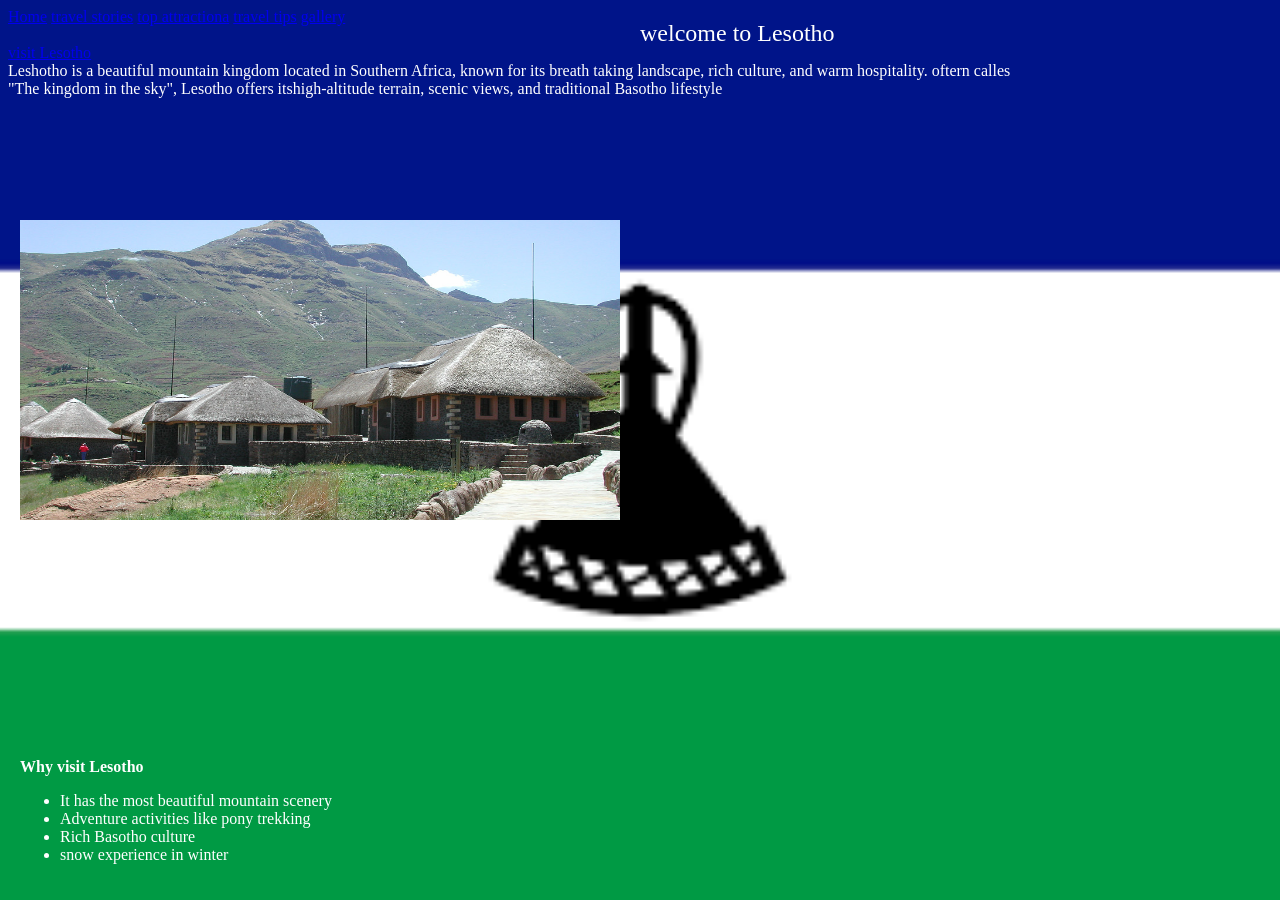
==== index.html @ 23794200 "Add files via upload" ====
<html>
<head>
<title>Welcome to Lesotho</title>
<link rel="stylesheet"href="style.css">
<style>

body {
flag-container
position:relative;
width:900%;
height:400px;


background-image:url("flag.png");
background-size:cover;
background-repeat:no-repeat;
background-position:center;
color:white;
}
.left-image{
position:absolute;
left:20px;
top:220px;
width:600px;
}
.top-text{
position:absolute;
top:20px;
left:50%;
transform:translatex(-50%)
color:white;
font-size:24px;
}
.bottom-text{
position:absolute;
bottom:20px;
left:20px;
color:white;
}


</style></head>

<body>
<nav>
<a href="index.html">Home</a>
<a href="travel stories.html">travel stories</a>
<a href="top attractions.html">top attractiona</a>
<a href="travel tips.html">travel tips</a>
<a href="gallery.html">gallery</a><br><br>
</nav>



<header>
<a href="https://www.google.com/search?sca_esv=bda6d699078b0aed&q=lesotho+weather+visit+lesotho&uds=ALYpb_ncDc7jTlmw6Mmq7NjuX5c-hkm7lGcn7ylQf8SP01vfdq1P1tCyT4Imf63cxWAQaFteQQM8naVVLEnzAGzT03NtYPAEvrPS8wJzP8iReaCrckfzW-XueLqpFG2Fr7ZpW_WUsLh1C08DSNFrfpziQ-sv4hawm6IeVANYx60GmNdo-RILxP4&udm=2&sa=X&ved=2ahUKEwiF7O7I8eqTAxWVXEEAHZCXFosQxKsJKAN6BAgUEAE&ictx=0&biw=1440&bih=773&dpr=1">visit Lesotho</a>

</header>
<div class="flag-container">
<img src="photo15.jpg" width="1200"height="300"length="300"
class="left-image">
</div>

<section>
<div class="top-text">welcome to Lesotho</div
<p>Leshotho is a beautiful mountain kingdom located in Southern Africa, known for its breath taking landscape, rich culture, and warm hospitality. oftern calles<br> "The kingdom in the sky", Lesotho offers itshigh-altitude terrain, scenic views, and traditional Basotho lifestyle</p>
</div> 
</section>

<section>
<div class="bottom-text">
<B>Why visit Lesotho</B>
<ul>
<li>It has the most beautiful mountain scenery</li>
<li>Adventure activities like pony trekking</li>
<li>Rich Basotho culture</li>
<li>snow experience in winter</li>
</ul>
</div>
</section>

</body>
</html>
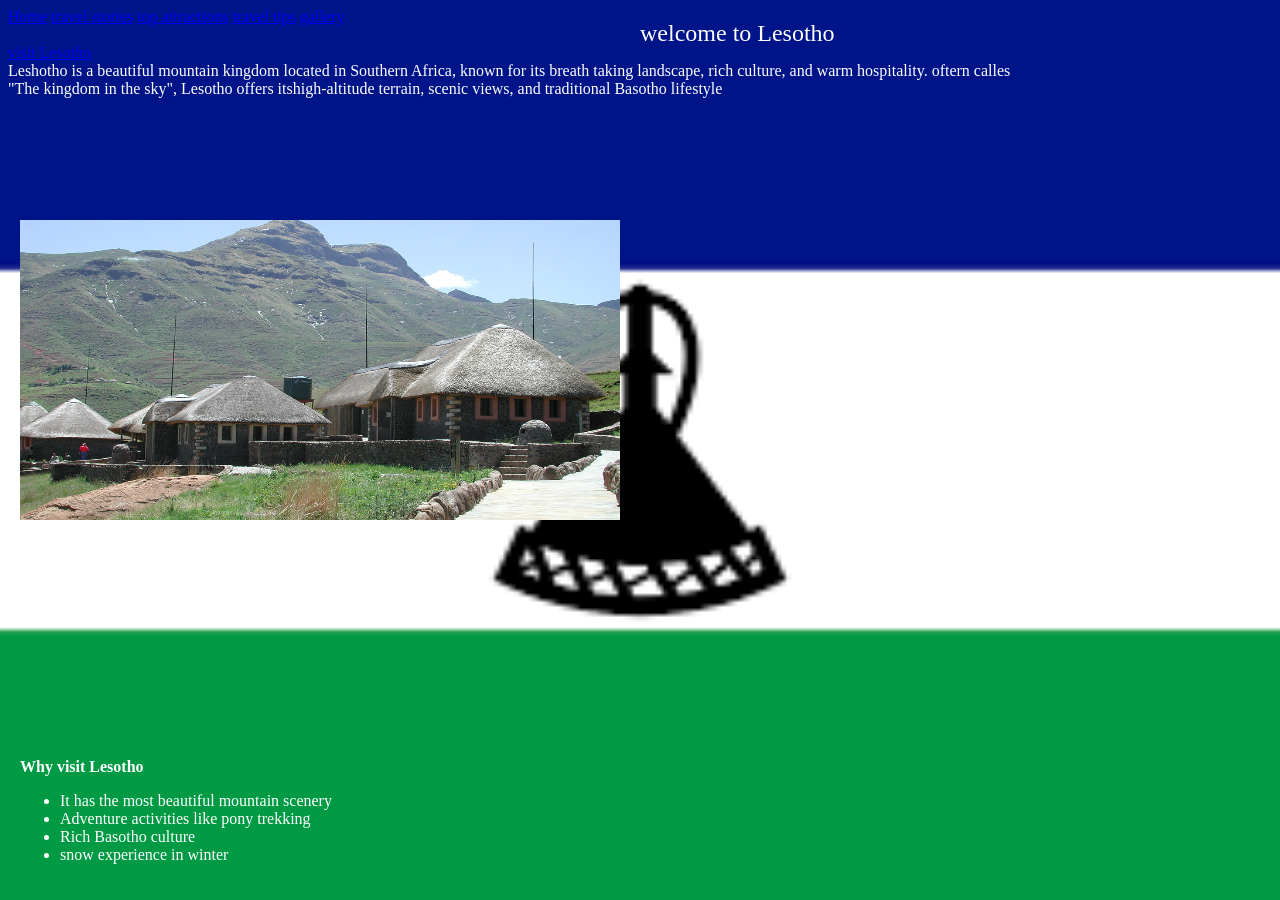
==== commit 2f4e17ac: "Update index.html" ====
--- a/index.html
+++ b/index.html
@@ -45,7 +45,7 @@
 <nav>
 <a href="index.html">Home</a>
 <a href="travel stories.html">travel stories</a>
-<a href="top attractions.html">top attractiona</a>
+<a href="top attractions.html">top attractions</a>
 <a href="travel tips.html">travel tips</a>
 <a href="gallery.html">gallery</a><br><br>
 </nav>
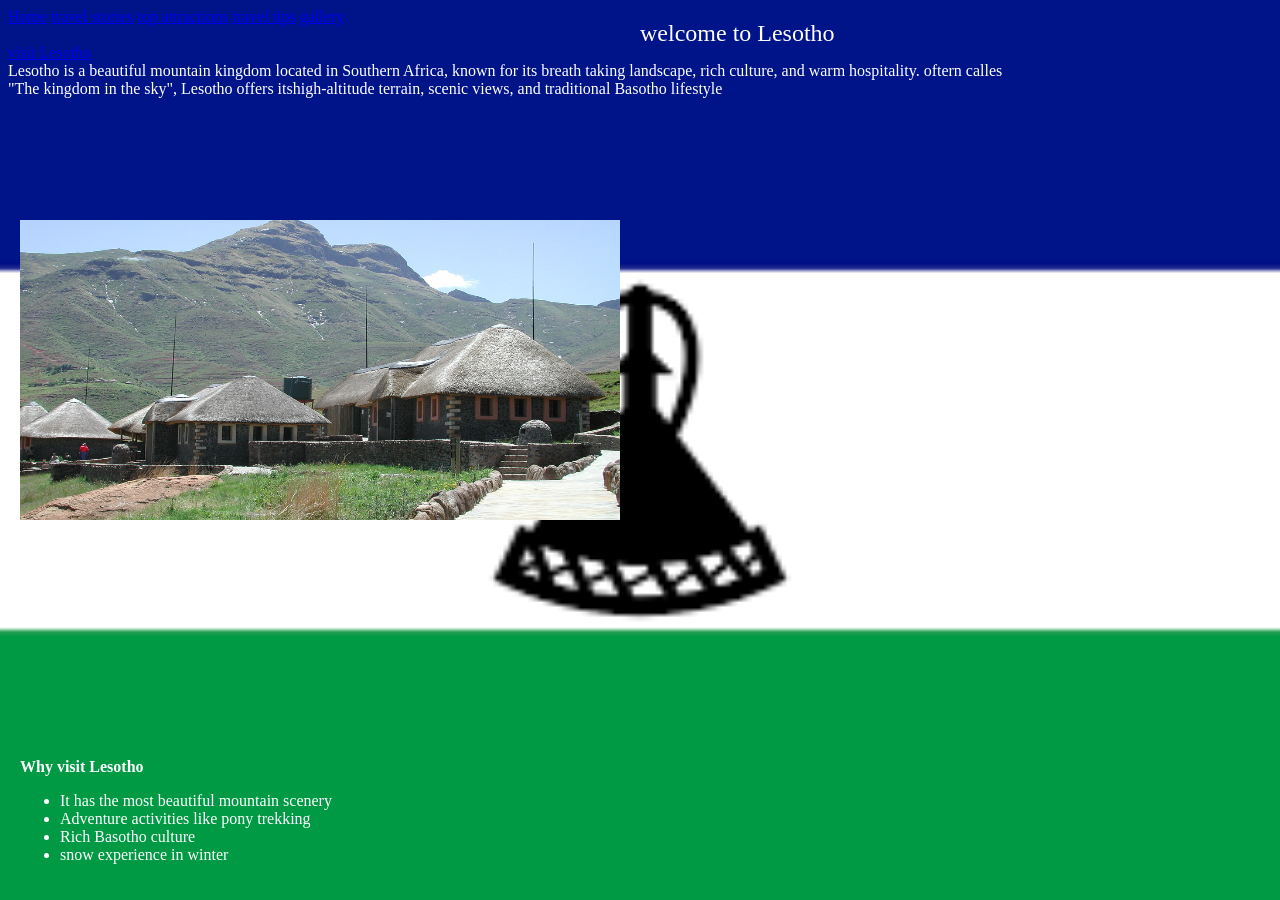
==== commit c036630f: "Update index.html" ====
--- a/index.html
+++ b/index.html
@@ -63,7 +63,7 @@
 
 <section>
 <div class="top-text">welcome to Lesotho</div
-<p>Leshotho is a beautiful mountain kingdom located in Southern Africa, known for its breath taking landscape, rich culture, and warm hospitality. oftern calles<br> "The kingdom in the sky", Lesotho offers itshigh-altitude terrain, scenic views, and traditional Basotho lifestyle</p>
+<p>Lesotho is a beautiful mountain kingdom located in Southern Africa, known for its breath taking landscape, rich culture, and warm hospitality. oftern calles<br> "The kingdom in the sky", Lesotho offers itshigh-altitude terrain, scenic views, and traditional Basotho lifestyle</p>
 </div> 
 </section>
 
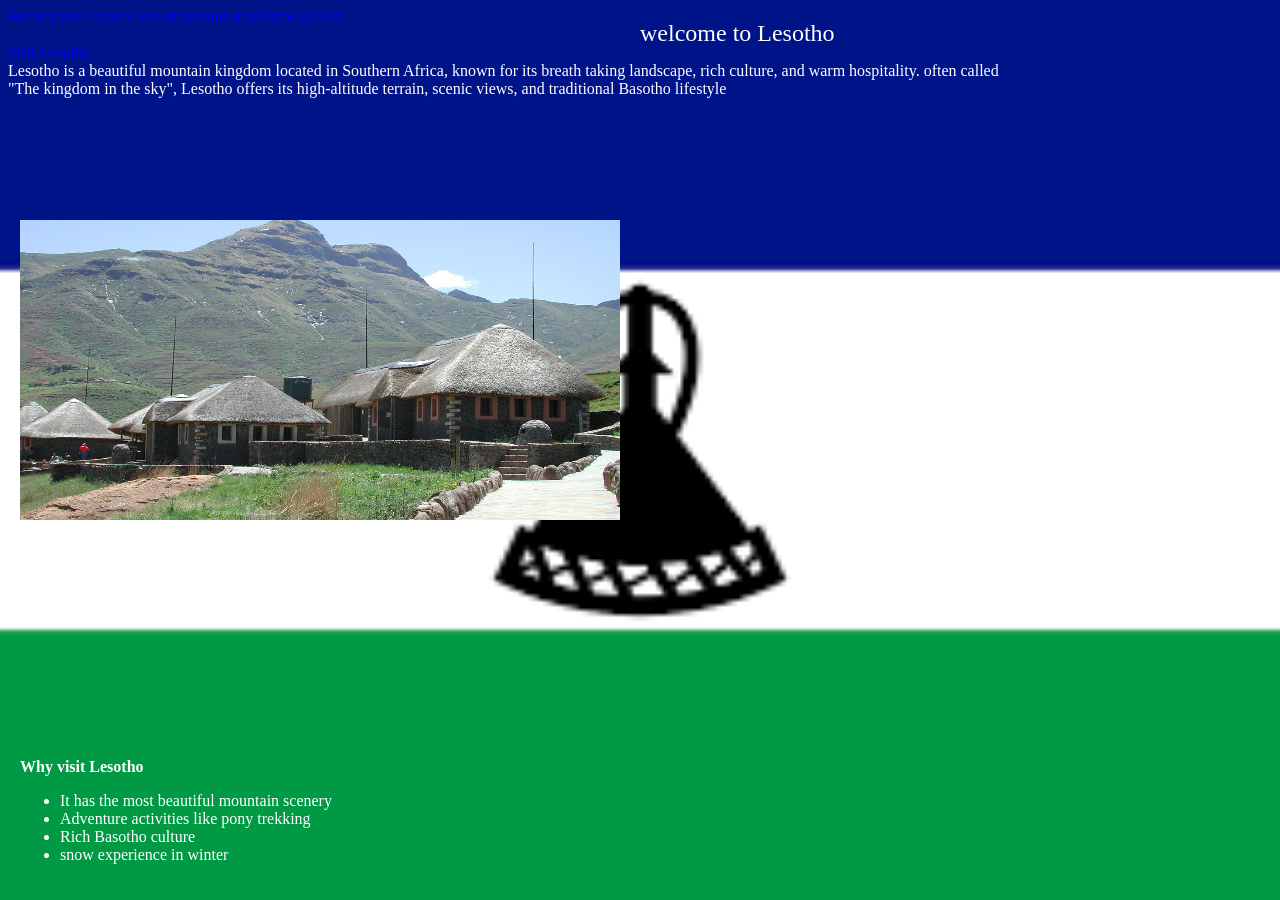
==== commit 58176cee: "Update index.html" ====
--- a/index.html
+++ b/index.html
@@ -63,7 +63,7 @@
 
 <section>
 <div class="top-text">welcome to Lesotho</div
-<p>Lesotho is a beautiful mountain kingdom located in Southern Africa, known for its breath taking landscape, rich culture, and warm hospitality. oftern calles<br> "The kingdom in the sky", Lesotho offers itshigh-altitude terrain, scenic views, and traditional Basotho lifestyle</p>
+<p>Lesotho is a beautiful mountain kingdom located in Southern Africa, known for its breath taking landscape, rich culture, and warm hospitality. often called<br> "The kingdom in the sky", Lesotho offers its high-altitude terrain, scenic views, and traditional Basotho lifestyle</p>
 </div> 
 </section>
 
